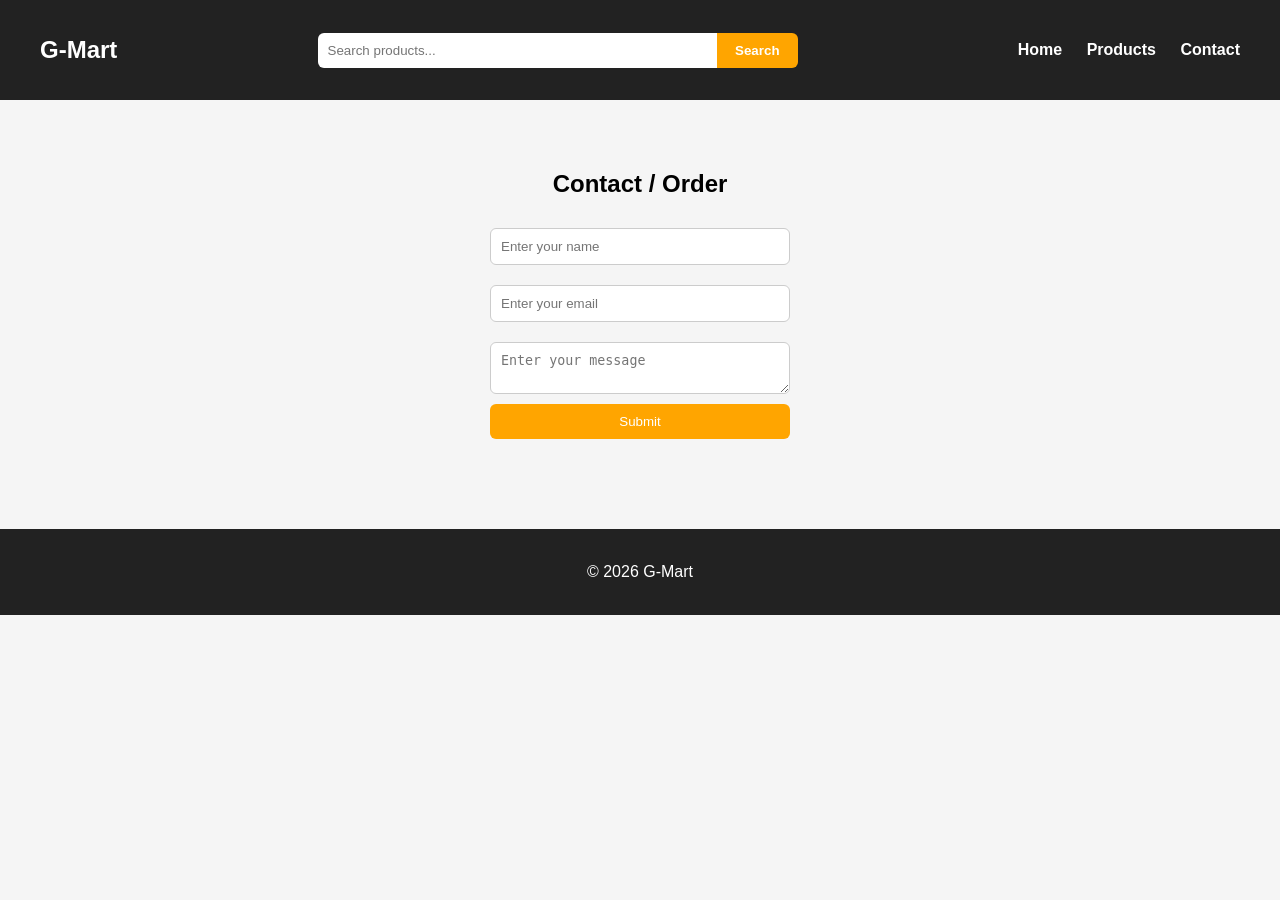
==== contact.html @ e91983e0 "Add contact.html for contact form and navigation" ====
<!DOCTYPE html>
<html>
<head>
    <title>Contact - G-Mart</title>
    <link rel="stylesheet" href="style.css">
</head>

<body>

<header class="header">

    <!-- LOGO -->
    <div class="logo">
        <h2 style="color:white;">G-Mart</h2>
    </div>

    <div class="search-box">
        <input type="text" placeholder="Search products...">
        <button>Search</button>
    </div>

    <nav class="nav-links">
        <a href="index.html">Home</a>
        <a href="products.html">Products</a>
        <a href="contact.html">Contact</a>
    </nav>

</header>

<section class="contact">
    <h2>Contact / Order</h2>

    <form>
        <input type="text" placeholder="Enter your name" required>
        <input type="email" placeholder="Enter your email" required>
        <textarea placeholder="Enter your message"></textarea>
        <button type="submit">Submit</button>
    </form>

</section>

<footer>
    <p>© 2026 G-Mart</p>
</footer>

</body>
</html
---- style.css ----
/* BODY */
body {
    margin: 0;
    font-family: Arial, sans-serif;
    background: #f5f5f5;
}

/* HEADER */
.header {
    background: #222;
    display: flex;
    align-items: center;
    justify-content: space-between;
    padding: 10px 40px;
    height: 80px;
}

/* LOGO */
.logo img {
    height: 60px;
    width: 150px;
    object-fit: cover;
    object-position: left;
}

/* SEARCH BOX */
.search-box {
    display: flex;
    width: 40%;
}

.search-box input {
    width: 100%;
    padding: 10px;
    border: none;
    outline: none;
    border-radius: 6px 0 0 6px;
}

.search-box button {
    padding: 10px 18px;
    border: none;
    background: orange;
    color: white;
    cursor: pointer;
    font-weight: bold;
    border-radius: 0 6px 6px 0;
}

.search-box button:hover {
    background: darkorange;
}

/* NAVIGATION */
.nav-links a {
    color: white;
    margin-left: 20px;
    text-decoration: none;
    font-weight: bold;
}

.nav-links a:hover {
    color: orange;
}

/* BANNER */
.banner {
    background: linear-gradient(to right, red, purple);
    padding: 70px;
    text-align: center;
    color: white;
}

.banner h2 {
    font-size: 40px;
}

.banner button {
    margin-top: 20px;
    padding: 12px 30px;
    border: none;
    border-radius: 6px;
    cursor: pointer;
    font-weight: bold;
}

.banner button:hover {
    background: black;
    color: white;
}

/* PRODUCTS */
.products {
    padding: 50px;
    text-align: center;
}

.product-container {
    display: flex;
    flex-wrap: wrap;
    justify-content: center;
    gap: 25px;
}

/* PRODUCT CARD */
.card {
    width: 230px;
    height: 360px;
    background: white;
    padding: 15px;
    border-radius: 12px;
    box-shadow: 0px 4px 12px rgba(0,0,0,0.2);

    display: flex;
    flex-direction: column;
    justify-content: space-between;
    text-align: center;

    transition: 0.3s;
}

/* Hover Effect */
.card:hover {
    transform: translateY(-8px);
}

/* Image Fix */
.card img {
    width: 100%;
    height: 150px;
    object-fit: cover;
    border-radius: 10px;
}

/* Button */
.card button {
    background: orange;
    border: none;
    padding: 10px;
    color: white;
    font-weight: bold;
    border-radius: 6px;
    cursor: pointer;
}

.card button:hover {
    background: black;
}

/* CONTACT FORM */
.contact {
    padding: 50px;
    text-align: center;
}

form {
    display: flex;
    flex-direction: column;
    width: 300px;
    margin: auto;
}

form input,
form textarea {
    margin: 10px 0;
    padding: 10px;
    border-radius: 6px;
    border: 1px solid #ccc;
}

form button {
    background: orange;
    border: none;
    padding: 10px;
    color: white;
    border-radius: 6px;
    cursor: pointer;
}

form button:hover {
    background: black;
}

/* FOOTER */
footer {
    background: #222;
    color: white;
    text-align: center;
    padding: 18px;
    margin-top: 40px;
}

/* RESPONSIVE */
@media (max-width: 768px) {

    .header {
        flex-direction: column;
        height: auto;
        gap: 10px;
    }

    .search-box {
        width: 90%;
    }

    .nav-links {
        display: flex;
        gap: 15px;
    }
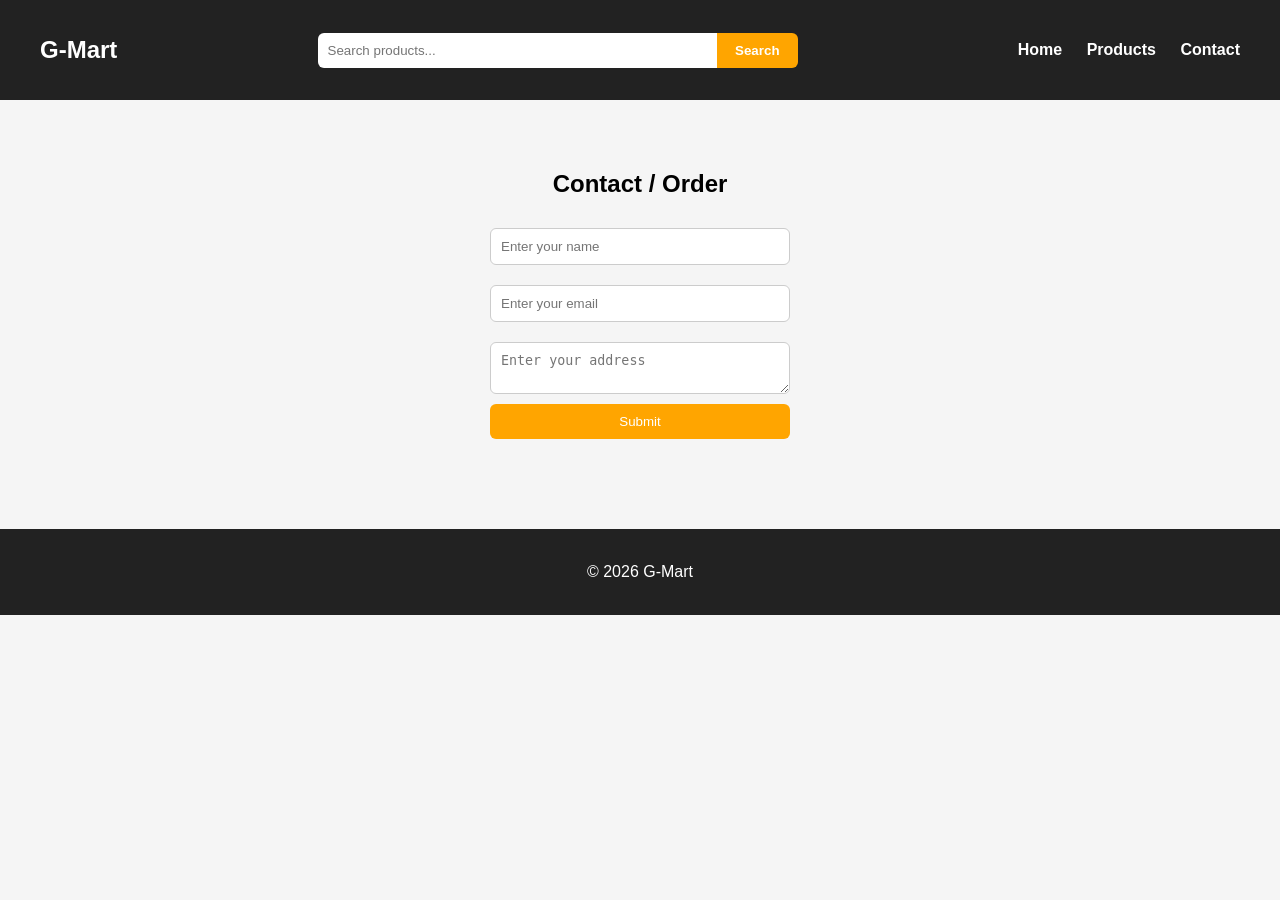
==== commit 22c8476e: "Change textarea placeholder from message to address" ====
--- a/contact.html
+++ b/contact.html
@@ -3,6 +3,7 @@
 <head>
     <title>Contact - G-Mart</title>
     <link rel="stylesheet" href="style.css">
+    <link rel="icon" href="image/logo/logo.png" type="image/png">
 </head>
 
 <body>
@@ -33,7 +34,7 @@
     <form>
         <input type="text" placeholder="Enter your name" required>
         <input type="email" placeholder="Enter your email" required>
-        <textarea placeholder="Enter your message"></textarea>
+        <textarea placeholder="Enter your address"></textarea>
         <button type="submit">Submit</button>
     </form>
 
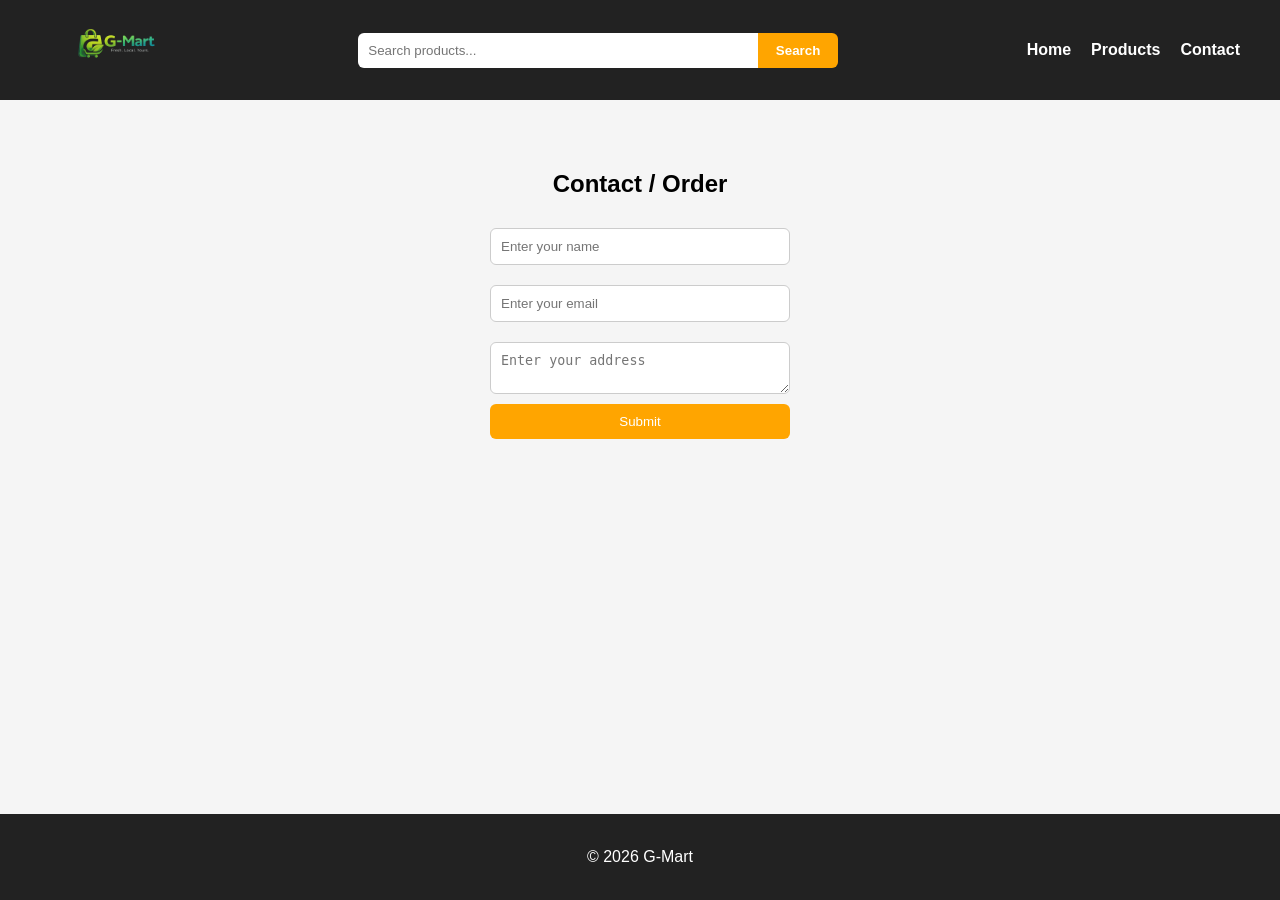
==== commit 214047a9: "Replace text logo with image in contact.html Replaced text logo with an image logo." ====
--- a/contact.html
+++ b/contact.html
@@ -12,7 +12,7 @@
 
     <!-- LOGO -->
     <div class="logo">
-        <h2 style="color:white;">G-Mart</h2>
+        <img src="image/logo/logo.png">
     </div>
 
     <div class="search-box">
--- a/style.css
+++ b/style.css
@@ -1,11 +1,15 @@
-/* BODY */
+html, body {
+    height: 100%;
+}
+
 body {
     margin: 0;
     font-family: Arial, sans-serif;
     background: #f5f5f5;
-}
-
-/* HEADER */
+    display: flex;
+    flex-direction: column;
+}
+
 .header {
     background: #222;
     display: flex;
@@ -15,15 +19,12 @@
     height: 80px;
 }
 
-/* LOGO */
 .logo img {
     height: 60px;
     width: 150px;
     object-fit: cover;
-    object-position: left;
-}
-
-/* SEARCH BOX */
+}
+
 .search-box {
     display: flex;
     width: 40%;
@@ -42,16 +43,20 @@
     border: none;
     background: orange;
     color: white;
-    cursor: pointer;
     font-weight: bold;
     border-radius: 0 6px 6px 0;
+    cursor: pointer;
 }
 
 .search-box button:hover {
     background: darkorange;
 }
 
-/* NAVIGATION */
+.nav-links {
+    display: flex;
+    align-items: center;
+}
+
 .nav-links a {
     color: white;
     margin-left: 20px;
@@ -63,7 +68,10 @@
     color: orange;
 }
 
-/* BANNER */
+main {
+    flex: 1;
+}
+
 .banner {
     background: linear-gradient(to right, red, purple);
     padding: 70px;
@@ -89,7 +97,6 @@
     color: white;
 }
 
-/* PRODUCTS */
 .products {
     padding: 50px;
     text-align: center;
@@ -102,7 +109,6 @@
     gap: 25px;
 }
 
-/* PRODUCT CARD */
 .card {
     width: 230px;
     height: 360px;
@@ -110,21 +116,17 @@
     padding: 15px;
     border-radius: 12px;
     box-shadow: 0px 4px 12px rgba(0,0,0,0.2);
-
     display: flex;
     flex-direction: column;
     justify-content: space-between;
     text-align: center;
-
     transition: 0.3s;
 }
 
-/* Hover Effect */
 .card:hover {
     transform: translateY(-8px);
 }
 
-/* Image Fix */
 .card img {
     width: 100%;
     height: 150px;
@@ -132,7 +134,6 @@
     border-radius: 10px;
 }
 
-/* Button */
 .card button {
     background: orange;
     border: none;
@@ -147,7 +148,20 @@
     background: black;
 }
 
-/* CONTACT FORM */
+.view-btn {
+    background: orange;
+    color: white;
+    padding: 10px;
+    text-decoration: none;
+    border-radius: 6px;
+    font-weight: bold;
+    display: inline-block;
+}
+
+.view-btn:hover {
+    background: black;
+}
+
 .contact {
     padding: 50px;
     text-align: center;
@@ -181,18 +195,15 @@
     background: black;
 }
 
-/* FOOTER */
 footer {
     background: #222;
     color: white;
     text-align: center;
     padding: 18px;
-    margin-top: 40px;
-}
-
-/* RESPONSIVE */
+    margin-top: auto;
+}
+
 @media (max-width: 768px) {
-
     .header {
         flex-direction: column;
         height: auto;
@@ -204,6 +215,6 @@
     }
 
     .nav-links {
-        display: flex;
         gap: 15px;
     }
+}
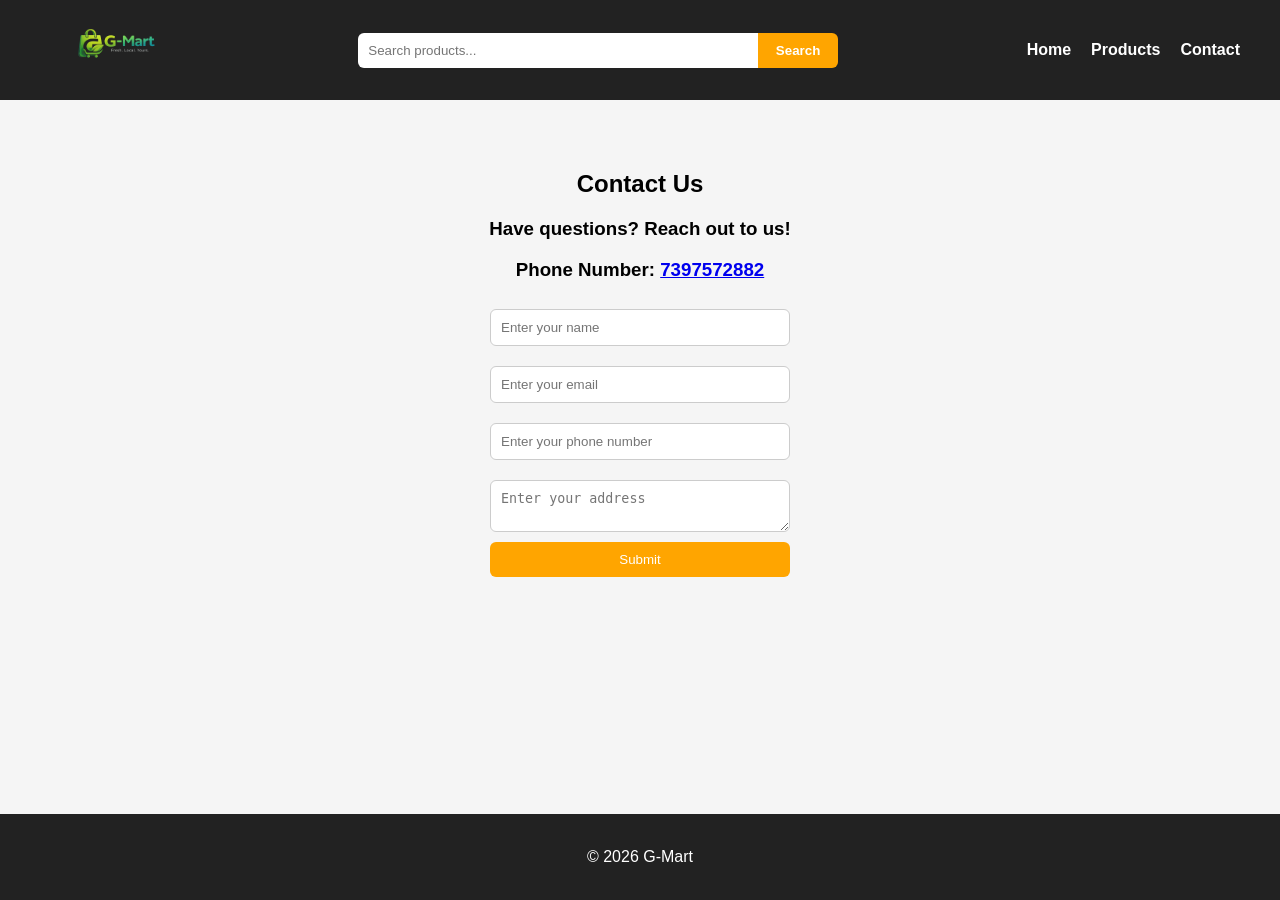
==== commit 1377f832: "Update contact section and fix HTML closing tag" ====
--- a/contact.html
+++ b/contact.html
@@ -29,11 +29,14 @@
 </header>
 
 <section class="contact">
-    <h2>Contact / Order</h2>
+    <h2>Contact Us</h2>
+    <h3>Have questions? Reach out to us!</h3>
+    <h3>Phone Number: <a href="tel:7397572882">7397572882</a></h3>
 
     <form>
         <input type="text" placeholder="Enter your name" required>
         <input type="email" placeholder="Enter your email" required>
+        <input type="tel" placeholder="Enter your phone number" required>
         <textarea placeholder="Enter your address"></textarea>
         <button type="submit">Submit</button>
     </form>
@@ -45,4 +48,4 @@
 </footer>
 
 </body>
-</html
+</html>
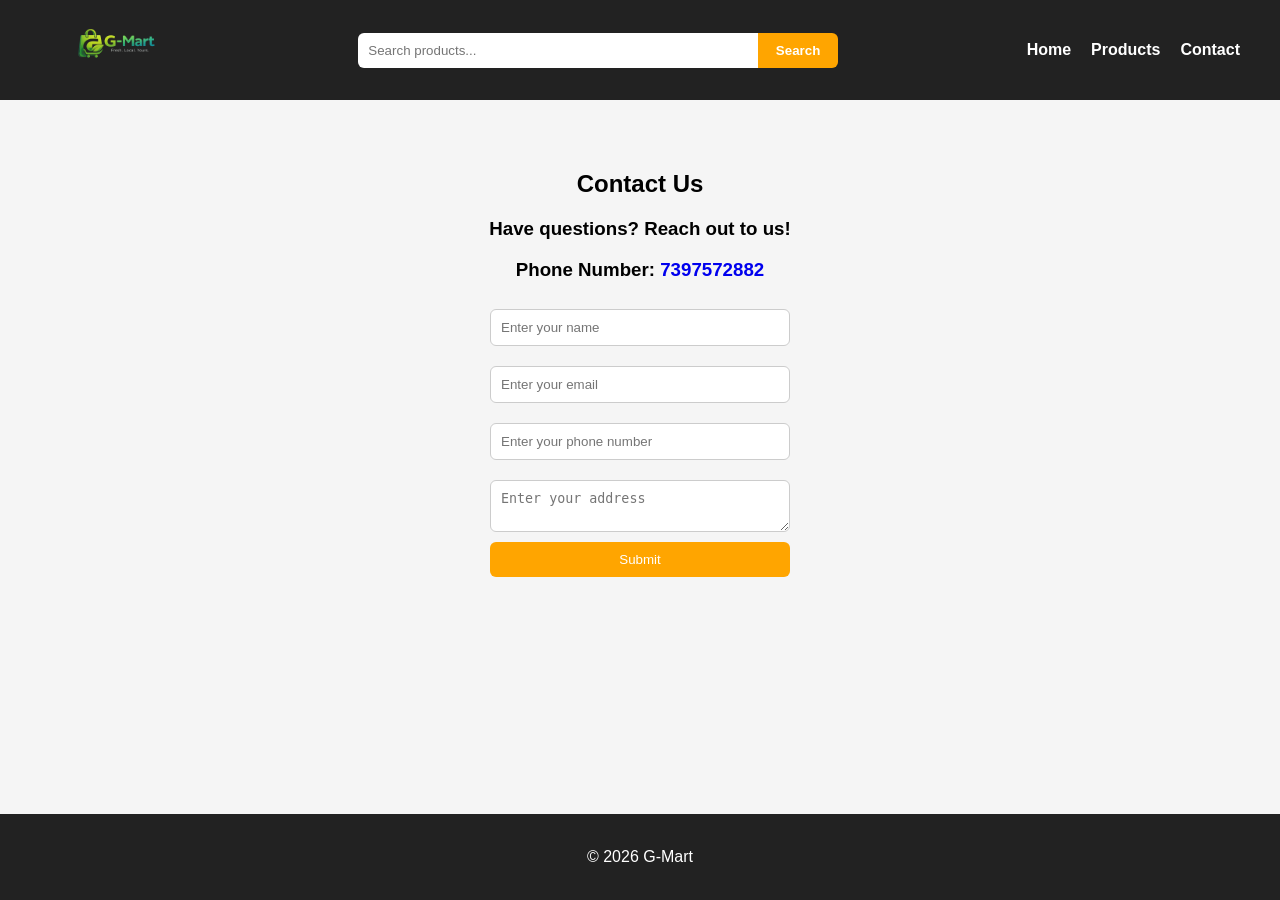
==== commit e0065101: "Add phone number input validation to contact form" ====
--- a/contact.html
+++ b/contact.html
@@ -36,7 +36,7 @@
     <form>
         <input type="text" placeholder="Enter your name" required>
         <input type="email" placeholder="Enter your email" required>
-        <input type="tel" placeholder="Enter your phone number" required>
+        <input type="tel" placeholder="Enter your phone number" pattern="[0-9]{10}" maxlength="10" required>
         <textarea placeholder="Enter your address"></textarea>
         <button type="submit">Submit</button>
     </form>
--- a/style.css
+++ b/style.css
@@ -9,7 +9,6 @@
     display: flex;
     flex-direction: column;
 }
-
 .header {
     background: #222;
     display: flex;
@@ -66,6 +65,10 @@
 
 .nav-links a:hover {
     color: orange;
+}
+
+a {
+    text-decoration: none;
 }
 
 main {
@@ -152,7 +155,6 @@
     background: orange;
     color: white;
     padding: 10px;
-    text-decoration: none;
     border-radius: 6px;
     font-weight: bold;
     display: inline-block;
@@ -193,6 +195,15 @@
 
 form button:hover {
     background: black;
+}
+
+.call-link {
+    color: black;
+    font-weight: bold;
+}
+
+.call-link:hover {
+    color: orange;
 }
 
 footer {
